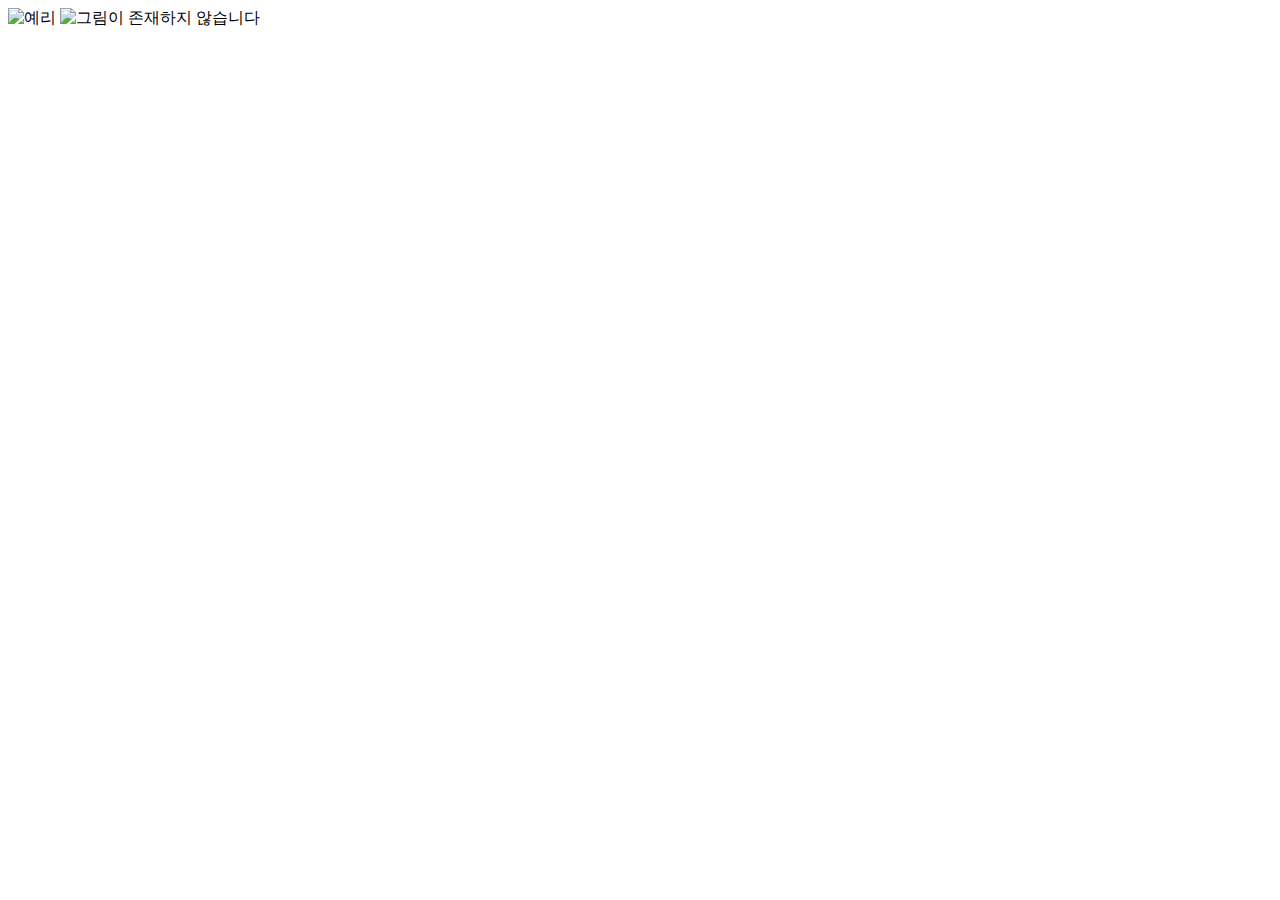
==== Index.html @ cf387935 "Add files via upload" ====
﻿<!DOCTYPE html>

<html>
<head>
    <title>HTML5 + CSS3 Text</title>
</head>
<body>
    <img src="http://dcimg8.dcinside.co.kr/viewimage.php?id=3fb8c623e9cb3db467&no=24b0d769e1d32ca73cee87fa11d02831d3049d5484b72b456f01af270de720e60e0c8f2db9ea1ba99695b283a2eecb5ec10ecabc2092baa9de5f2daa80b9173a18f7e464" alt="예리" width="300" />
    <img src="Noting" alt="그림이 존재하지 않습니다" width="300" />

</body>
</html>
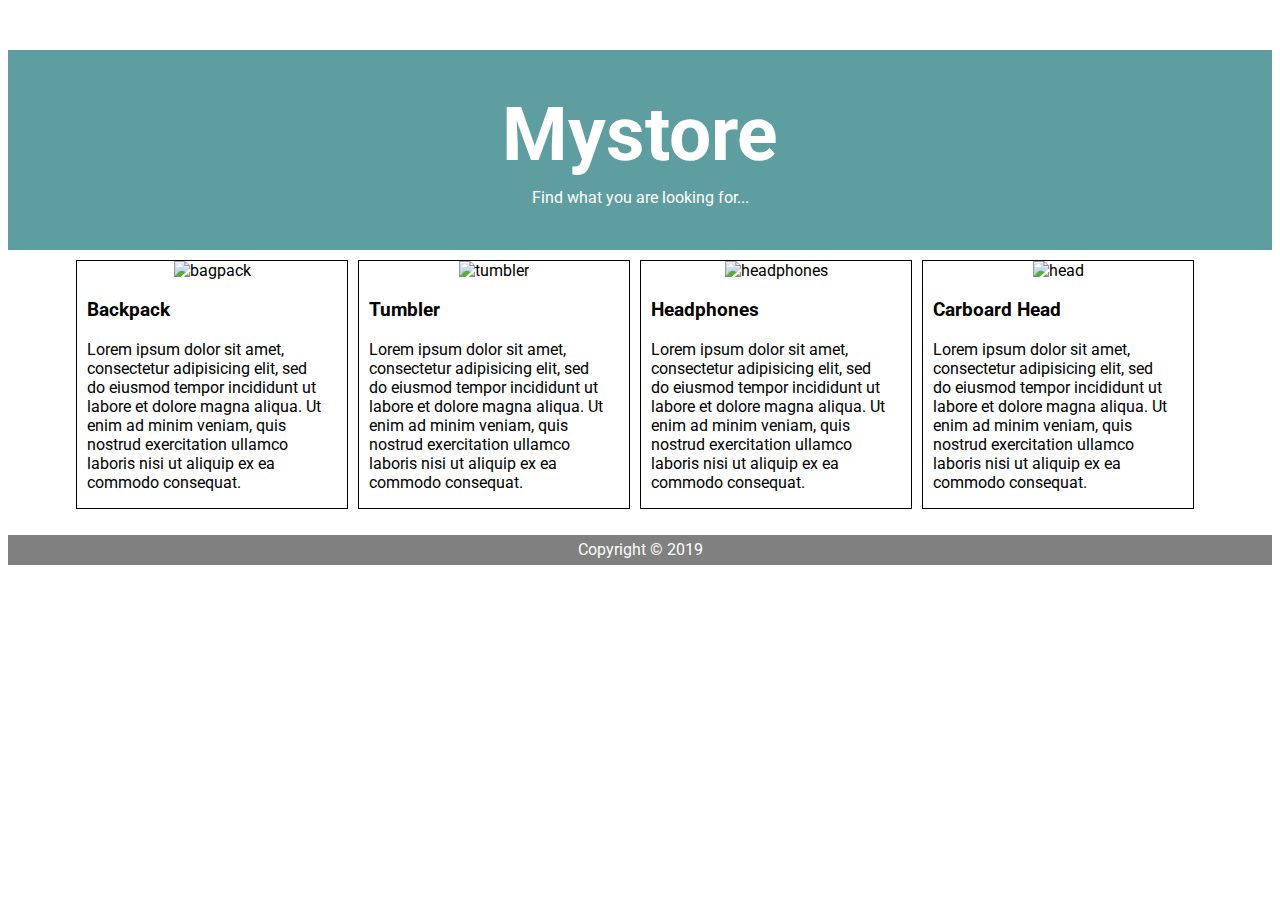
==== commit fe0410b6: "Rename index.html to Index.html" ====
--- a/Index.html
+++ b/Index.html
@@ -1,12 +1,53 @@
-﻿<!DOCTYPE html>
-
-<html>
-<head>
-    <title>HTML5 + CSS3 Text</title>
-</head>
-<body>
-    <img src="http://dcimg8.dcinside.co.kr/viewimage.php?id=3fb8c623e9cb3db467&no=24b0d769e1d32ca73cee87fa11d02831d3049d5484b72b456f01af270de720e60e0c8f2db9ea1ba99695b283a2eecb5ec10ecabc2092baa9de5f2daa80b9173a18f7e464" alt="예리" width="300" />
-    <img src="Noting" alt="그림이 존재하지 않습니다" width="300" />
-
-</body>
-</html>+﻿<!DOCTYPE html>
+<html lang="en">
+  <head>
+    <!-- Required meta tags -->
+    <meta charset="utf-8">
+    <meta name="viewport" content="width=device-width, initial-scale=1, shrink-to-fit=no">
+    <link rel="stylesheet" href="style.css">
+      <script>
+          /* */
+      </script>
+  </head>
+  <body>
+
+    <div class="banner">
+        <div class="container">
+            <h1>Mystore</h1>
+            <p>Find what you are looking for...</p>
+        </div>
+    </div>
+
+    <div class="container">
+      <!-- cards -->
+      <div class="cards">
+          <div class="card">
+            <img src="img/bagpack.jpg" alt="bagpack" class="class-img-top img-fluid">
+            <h3 class="card-title">Backpack</h3>
+            <p >Lorem ipsum dolor sit amet, consectetur adipisicing elit, sed do eiusmod tempor incididunt ut labore et dolore magna aliqua. Ut enim ad minim veniam, quis nostrud exercitation ullamco laboris nisi ut aliquip ex ea commodo consequat.</p>
+          </div>
+
+          <div class="card">
+            <img src="img/tumbler.jpg" alt="tumbler" class="class-img-top img-fluid">
+            <h3 class="card-title">Tumbler</h3>
+            <p >Lorem ipsum dolor sit amet, consectetur adipisicing elit, sed do eiusmod tempor incididunt ut labore et dolore magna aliqua. Ut enim ad minim veniam, quis nostrud exercitation ullamco laboris nisi ut aliquip ex ea commodo consequat.</p>
+          </div>
+
+          <div class="card">
+            <img src="img/headphones.jpg" alt="headphones" class="class-img-top img-fluid">
+            <h3 class="card-title">Headphones</h3>
+            <p >Lorem ipsum dolor sit amet, consectetur adipisicing elit, sed do eiusmod tempor incididunt ut labore et dolore magna aliqua. Ut enim ad minim veniam, quis nostrud exercitation ullamco laboris nisi ut aliquip ex ea commodo consequat.</p>
+          </div>
+
+          <div class="card">
+            <img src="img/head.jpg" alt="head" class="class-img-top img-fluid">
+            <h3 class="card-title">Carboard Head</h3>
+            <p >Lorem ipsum dolor sit amet, consectetur adipisicing elit, sed do eiusmod tempor incididunt ut labore et dolore magna aliqua. Ut enim ad minim veniam, quis nostrud exercitation ullamco laboris nisi ut aliquip ex ea commodo consequat.</p>
+          </div>
+      </div>
+    </div>
+    <footer>
+      <p>Copyright &copy; 2019</p>
+    </footer>
+  </body>
+</html>
--- a/style.css
+++ b/style.css
@@ -0,0 +1,71 @@
+@import url('https://fonts.googleapis.com/css?family=Roboto&display=swap');
+
+html {
+    font-family: 'Roboto', sans-serif;
+}
+
+.cards{
+    display:flex;
+    flex-flow:wrap;
+    justify-content:center;
+    
+}
+
+.card {
+    width: 270px;
+    border: 1px solid black;
+    margin-right: 10px;
+    margin-bottom:10px;
+    text-align:center;
+    flex-grow:0;
+}
+.card>h3{
+    text-align:left;
+    margin-left:10px;
+    
+}
+    .card > p {
+        text-align: left;
+        margin-left: 10px;
+        margin-right: 20px;
+    }
+
+img{
+    width:200px;
+    
+}
+
+.banner{
+
+    background-color:cadetblue;
+    text-align:center;
+    color:white;
+    height:200px;
+    margin-bottom:10px;
+    
+}
+
+    .banner > .container > h1 {
+        position:relative;
+        top:40px;
+        font-size: 75px;
+        margin-bottom:0px;
+    }
+
+    .banner> .container >p{
+        position:relative;
+        top:40px;
+        margin-top:10px;
+    }
+
+footer {
+    height: 30px;
+    background-color: gray;
+    color: white;
+    text-align: center;
+}
+
+    footer > p {
+        position:relative;
+        top:5px;
+    }
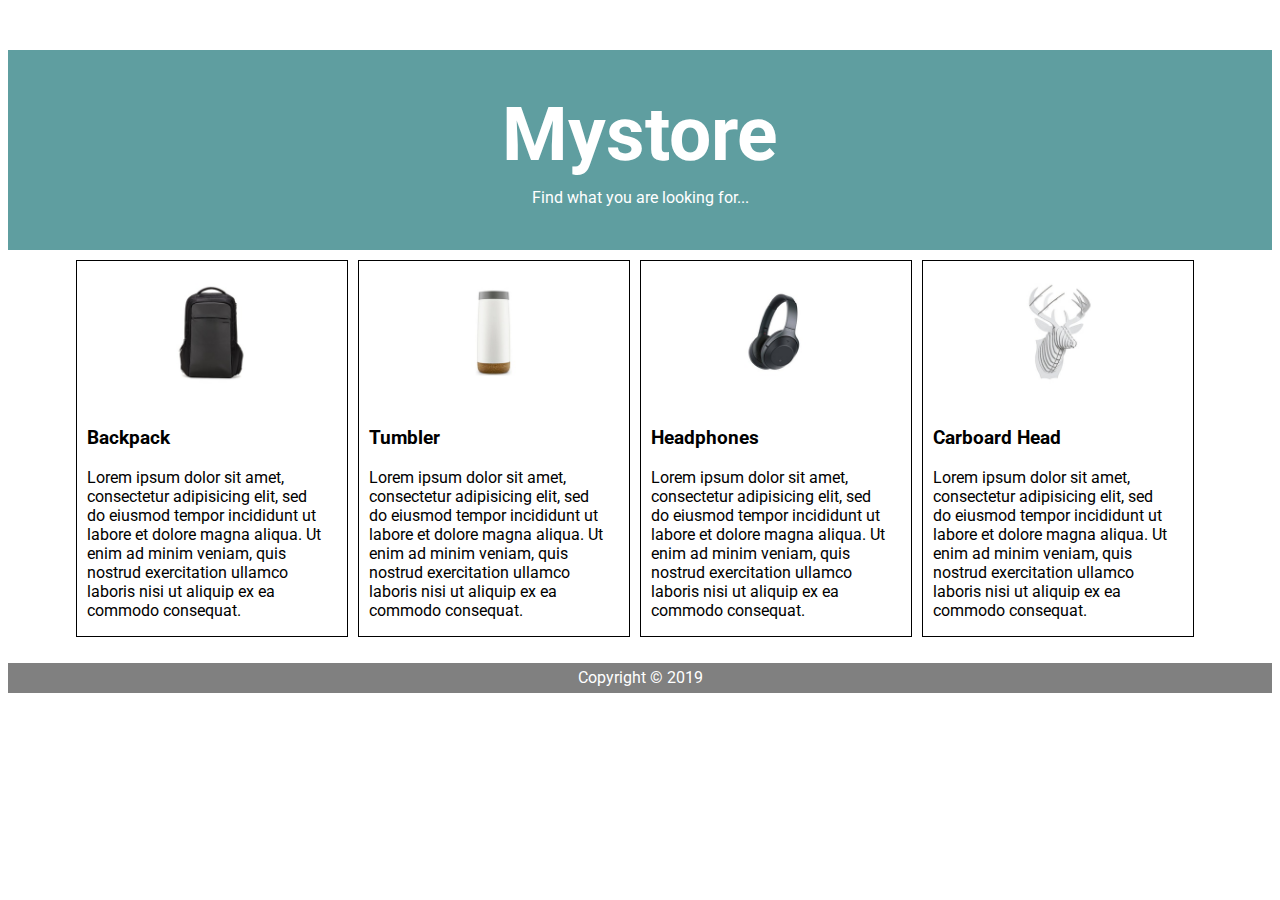
==== commit 0ada7e02: "Update Index.html" ====
--- a/Index.html
+++ b/Index.html
@@ -22,25 +22,25 @@
       <!-- cards -->
       <div class="cards">
           <div class="card">
-            <img src="img/bagpack.jpg" alt="bagpack" class="class-img-top img-fluid">
+            <img src="images/bagpack.jpg" alt="bagpack" class="class-img-top img-fluid">
             <h3 class="card-title">Backpack</h3>
             <p >Lorem ipsum dolor sit amet, consectetur adipisicing elit, sed do eiusmod tempor incididunt ut labore et dolore magna aliqua. Ut enim ad minim veniam, quis nostrud exercitation ullamco laboris nisi ut aliquip ex ea commodo consequat.</p>
           </div>
 
           <div class="card">
-            <img src="img/tumbler.jpg" alt="tumbler" class="class-img-top img-fluid">
+            <img src="images/tumbler.jpg" alt="tumbler" class="class-img-top img-fluid">
             <h3 class="card-title">Tumbler</h3>
             <p >Lorem ipsum dolor sit amet, consectetur adipisicing elit, sed do eiusmod tempor incididunt ut labore et dolore magna aliqua. Ut enim ad minim veniam, quis nostrud exercitation ullamco laboris nisi ut aliquip ex ea commodo consequat.</p>
           </div>
 
           <div class="card">
-            <img src="img/headphones.jpg" alt="headphones" class="class-img-top img-fluid">
+            <img src="images/headphones.jpg" alt="headphones" class="class-img-top img-fluid">
             <h3 class="card-title">Headphones</h3>
             <p >Lorem ipsum dolor sit amet, consectetur adipisicing elit, sed do eiusmod tempor incididunt ut labore et dolore magna aliqua. Ut enim ad minim veniam, quis nostrud exercitation ullamco laboris nisi ut aliquip ex ea commodo consequat.</p>
           </div>
 
           <div class="card">
-            <img src="img/head.jpg" alt="head" class="class-img-top img-fluid">
+            <img src="images/head.jpg" alt="head" class="class-img-top img-fluid">
             <h3 class="card-title">Carboard Head</h3>
             <p >Lorem ipsum dolor sit amet, consectetur adipisicing elit, sed do eiusmod tempor incididunt ut labore et dolore magna aliqua. Ut enim ad minim veniam, quis nostrud exercitation ullamco laboris nisi ut aliquip ex ea commodo consequat.</p>
           </div>
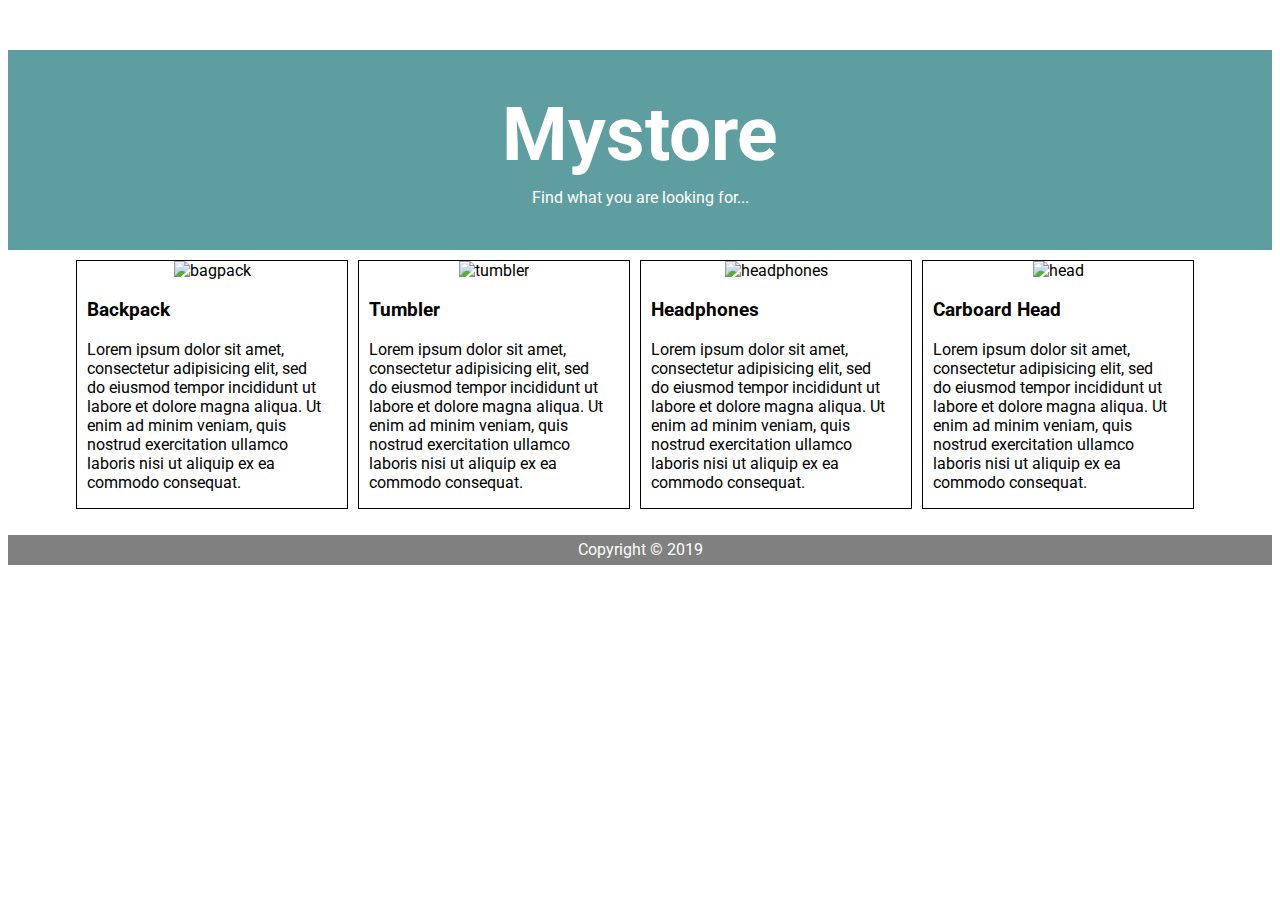
==== commit 2995e084: "Update Index.html" ====
--- a/Index.html
+++ b/Index.html
@@ -22,25 +22,25 @@
       <!-- cards -->
       <div class="cards">
           <div class="card">
-            <img src="images/bagpack.jpg" alt="bagpack" class="class-img-top img-fluid">
+            <img src="img/bagpack.jpg" alt="bagpack" class="class-img-top img-fluid">
             <h3 class="card-title">Backpack</h3>
             <p >Lorem ipsum dolor sit amet, consectetur adipisicing elit, sed do eiusmod tempor incididunt ut labore et dolore magna aliqua. Ut enim ad minim veniam, quis nostrud exercitation ullamco laboris nisi ut aliquip ex ea commodo consequat.</p>
           </div>
 
           <div class="card">
-            <img src="images/tumbler.jpg" alt="tumbler" class="class-img-top img-fluid">
+            <img src="img/tumbler.jpg" alt="tumbler" class="class-img-top img-fluid">
             <h3 class="card-title">Tumbler</h3>
             <p >Lorem ipsum dolor sit amet, consectetur adipisicing elit, sed do eiusmod tempor incididunt ut labore et dolore magna aliqua. Ut enim ad minim veniam, quis nostrud exercitation ullamco laboris nisi ut aliquip ex ea commodo consequat.</p>
           </div>
 
           <div class="card">
-            <img src="images/headphones.jpg" alt="headphones" class="class-img-top img-fluid">
+            <img src="img/headphones.jpg" alt="headphones" class="class-img-top img-fluid">
             <h3 class="card-title">Headphones</h3>
             <p >Lorem ipsum dolor sit amet, consectetur adipisicing elit, sed do eiusmod tempor incididunt ut labore et dolore magna aliqua. Ut enim ad minim veniam, quis nostrud exercitation ullamco laboris nisi ut aliquip ex ea commodo consequat.</p>
           </div>
 
           <div class="card">
-            <img src="images/head.jpg" alt="head" class="class-img-top img-fluid">
+            <img src="img/head.jpg" alt="head" class="class-img-top img-fluid">
             <h3 class="card-title">Carboard Head</h3>
             <p >Lorem ipsum dolor sit amet, consectetur adipisicing elit, sed do eiusmod tempor incididunt ut labore et dolore magna aliqua. Ut enim ad minim veniam, quis nostrud exercitation ullamco laboris nisi ut aliquip ex ea commodo consequat.</p>
           </div>
